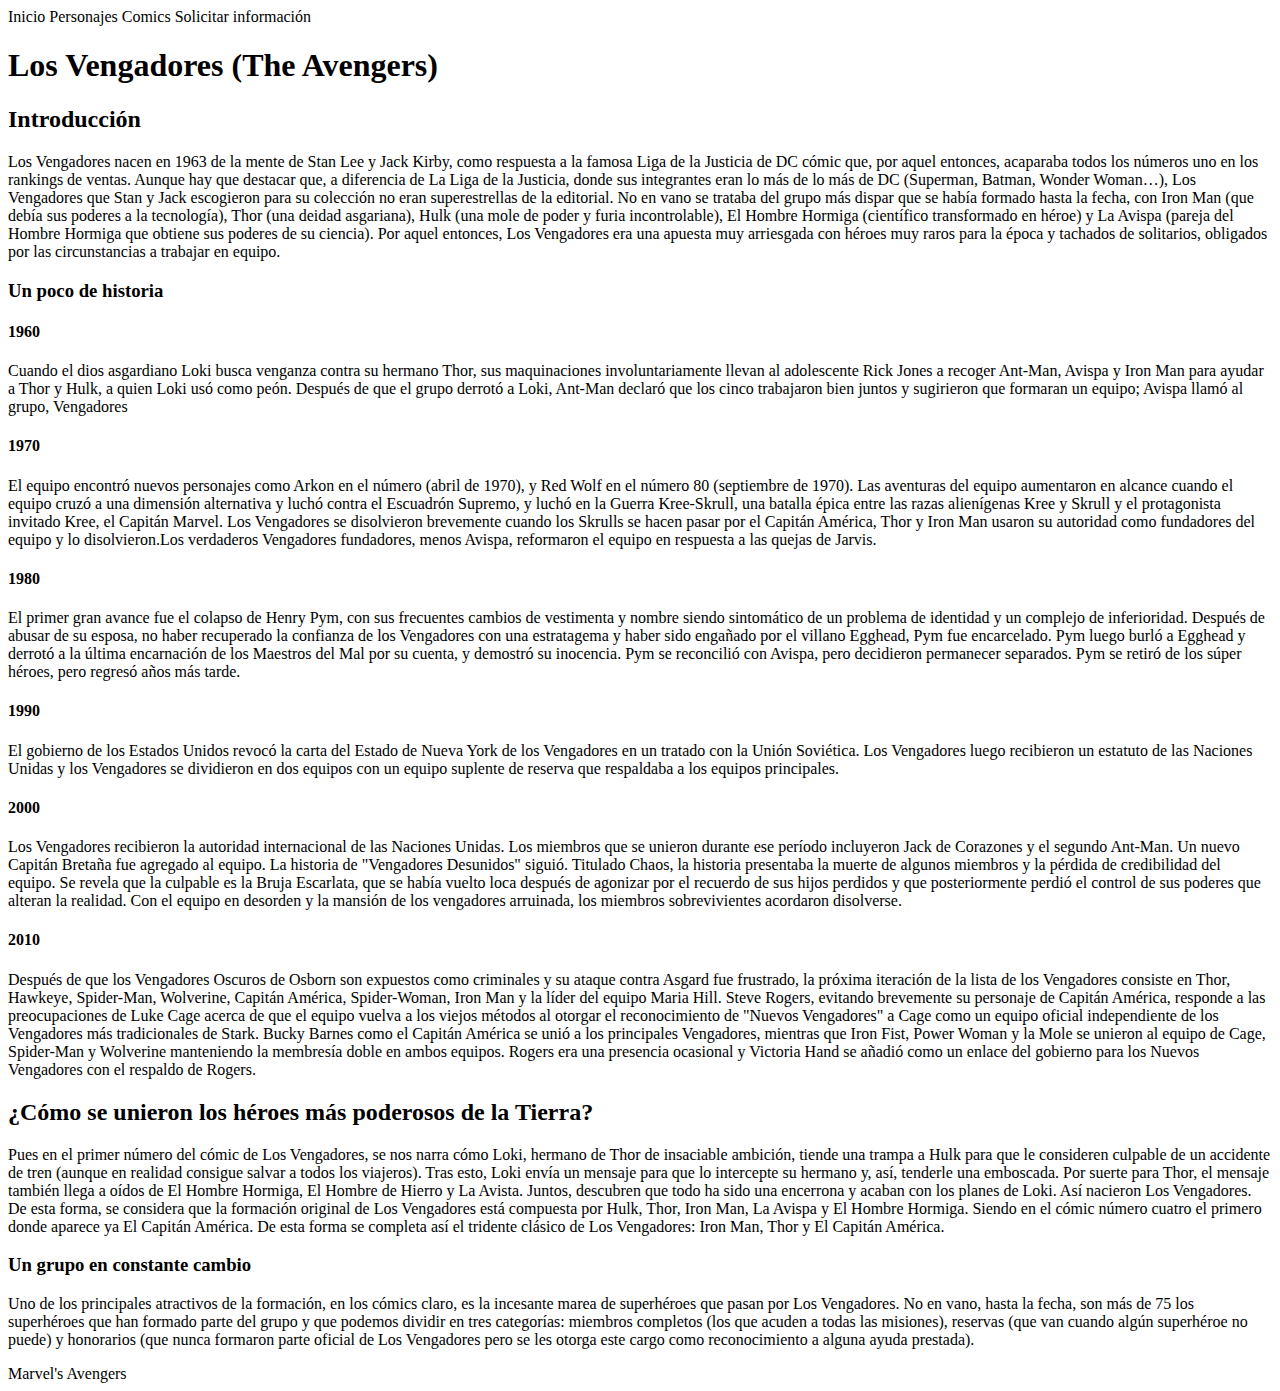
==== avengers.html @ 209d063d "version 1.1" ====
<!DOCTYPE html>
<html lang="es">
<head>
    <meta charset="UTF-8">
    <meta http-equiv="X-UA-Compatible" content="IE=edge">
    <meta name="viewport" content="width=device-width, initial-scale=1.0">
    <title>Avengers</title>
</head>
<body>
    
    <header>
        <nav>
            Inicio
            Personajes
            Comics
            Solicitar información
        </nav>

    </header>
    <main>
        <h1>Los Vengadores (The Avengers)</h1>
        <section>
            <h2>Introducción</h2>
                <p>
                Los Vengadores nacen en 1963 de la mente de Stan Lee y Jack Kirby, como respuesta a la famosa Liga de la Justicia de DC cómic que, por aquel entonces, acaparaba todos los números uno en los rankings de ventas. Aunque hay que destacar que, a diferencia de La Liga de la Justicia, donde sus integrantes eran lo más de lo más de DC (Superman, Batman, Wonder Woman…), Los Vengadores que Stan y Jack escogieron para su colección no eran superestrellas de la editorial.

                No en vano se trataba del grupo más dispar que se había formado hasta la fecha, con Iron Man (que debía sus poderes a la tecnología), Thor (una deidad asgariana), Hulk (una mole de poder y furia incontrolable), El Hombre Hormiga (científico transformado en héroe) y La Avispa (pareja del Hombre Hormiga que obtiene sus poderes de su ciencia). Por aquel entonces, Los Vengadores era una apuesta muy arriesgada con héroes muy raros para la época y tachados de solitarios, obligados por las circunstancias a trabajar en equipo.

              </p>

        </section>
        <section>
            <h3>Un poco de historia</h3>
            <article>
                <h4>1960</h4>
                <p>
                    Cuando el dios asgardiano Loki busca venganza contra su hermano Thor, sus maquinaciones involuntariamente llevan al adolescente Rick Jones a recoger Ant-Man, Avispa y Iron Man para ayudar a Thor y Hulk, a quien Loki usó como peón. Después de que el grupo derrotó a Loki, Ant-Man declaró que los cinco trabajaron bien juntos y sugirieron que formaran un equipo; Avispa llamó al grupo, Vengadores
                </p>
            </article>
            <article>
                <h4>1970</h4>
                <p>
                    El equipo encontró nuevos personajes como Arkon en el número (abril de 1970), y Red Wolf en el número 80 (septiembre de 1970). Las aventuras del equipo aumentaron en alcance cuando el equipo cruzó a una dimensión alternativa y luchó contra el Escuadrón Supremo, y luchó en la Guerra Kree-Skrull, una batalla épica entre las razas alienígenas Kree y Skrull y el protagonista invitado Kree, el Capitán Marvel. Los Vengadores se disolvieron brevemente cuando los Skrulls se hacen pasar por el Capitán América, Thor y Iron Man usaron su autoridad como fundadores del equipo y lo disolvieron.Los verdaderos Vengadores fundadores, menos Avispa, reformaron el equipo en respuesta a las quejas de Jarvis.
                </p>
            </article>
            <article>
                <h4>1980</h4>
                <p>
                    El primer gran avance fue el colapso de Henry Pym, con sus frecuentes cambios de vestimenta y nombre siendo sintomático de un problema de identidad y un complejo de inferioridad. Después de abusar de su esposa, no haber recuperado la confianza de los Vengadores con una estratagema y haber sido engañado por el villano Egghead, Pym fue encarcelado. Pym luego burló a Egghead y derrotó a la última encarnación de los Maestros del Mal por su cuenta, y demostró su inocencia. Pym se reconcilió con Avispa, pero decidieron permanecer separados. Pym se retiró de los súper héroes, pero regresó años más tarde.
                </p>
            </article>
            <article>
                <h4>1990</h4>
                <p>
                    El gobierno de los Estados Unidos revocó la carta del Estado de Nueva York de los Vengadores en un tratado con la Unión Soviética. Los Vengadores luego recibieron un estatuto de las Naciones Unidas y los Vengadores se dividieron en dos equipos con un equipo suplente de reserva que respaldaba a los equipos principales.
                </p>
            </article>
            <article>
                <h4>2000</h4>
                <p>
                    Los Vengadores recibieron la autoridad internacional de las Naciones Unidas. Los miembros que se unieron durante ese período incluyeron Jack de Corazones y el segundo Ant-Man. Un nuevo Capitán Bretaña fue agregado al equipo. La historia de "Vengadores Desunidos" siguió. Titulado Chaos, la historia presentaba la muerte de algunos miembros y la pérdida de credibilidad del equipo. Se revela que la culpable es la Bruja Escarlata, que se había vuelto loca después de agonizar por el recuerdo de sus hijos perdidos y que posteriormente perdió el control de sus poderes que alteran la realidad. Con el equipo en desorden y la mansión de los vengadores arruinada, los miembros sobrevivientes acordaron disolverse.
                </p>
            </article>
            <article>
                <h4>2010</h4>
                <p>
                    Después de que los Vengadores Oscuros de Osborn son expuestos como criminales y su ataque contra Asgard fue frustrado, la próxima iteración de la lista de los Vengadores consiste en Thor, Hawkeye, Spider-Man, Wolverine, Capitán América, Spider-Woman, Iron Man y la líder del equipo Maria Hill. Steve Rogers, evitando brevemente su personaje de Capitán América, responde a las preocupaciones de Luke Cage acerca de que el equipo vuelva a los viejos métodos al otorgar el reconocimiento de "Nuevos Vengadores" a Cage como un equipo oficial independiente de los Vengadores más tradicionales de Stark. Bucky Barnes como el Capitán América se unió a los principales Vengadores, mientras que Iron Fist, Power Woman y la Mole se unieron al equipo de Cage, Spider-Man y Wolverine manteniendo la membresía doble en ambos equipos. Rogers era una presencia ocasional y Victoria Hand se añadió como un enlace del gobierno para los Nuevos Vengadores con el respaldo de Rogers.
                </p>
            </article>

        </section>
            <section>
            <article>
                <h2>¿Cómo se unieron los héroes más poderosos de la Tierra?</h2>
                <p>
                    Pues en el primer número del cómic de Los Vengadores, se nos narra cómo Loki, hermano de Thor de insaciable ambición, tiende una trampa a Hulk para que le consideren culpable de un accidente de tren (aunque en realidad consigue salvar a todos los viajeros). Tras esto, Loki envía un mensaje para que lo intercepte su hermano y, así, tenderle una emboscada. Por suerte para Thor, el mensaje también llega a oídos de El Hombre Hormiga, El Hombre de Hierro y La Avista. Juntos, descubren que todo ha sido una encerrona y acaban con los planes de Loki. Así nacieron Los Vengadores.

                    De esta forma, se considera que la formación original de Los Vengadores está compuesta por Hulk, Thor, Iron Man, La Avispa y El Hombre Hormiga. Siendo en el cómic número cuatro el primero donde aparece ya El Capitán América. De esta forma se completa así el tridente clásico de Los Vengadores: Iron Man, Thor y El Capitán América.

                </p>
            </article>
            <article>
                <h3>Un grupo en constante cambio</h3>
                <p>
                    Uno de los principales atractivos de la formación, en los cómics claro, es la incesante marea de superhéroes que pasan por Los Vengadores. No en vano, hasta la fecha, son más de 75 los superhéroes que han formado parte del grupo y que podemos dividir en tres categorías: miembros completos (los que acuden a todas las misiones), reservas (que van cuando algún superhéroe no puede) y honorarios (que nunca formaron parte oficial de Los Vengadores pero se les otorga este cargo como reconocimiento a alguna ayuda prestada).
                </p>
            </article>
            </section>
        
        

    </main>
    <footer>
        Marvel's Avengers
    </footer>




</body>
</html>
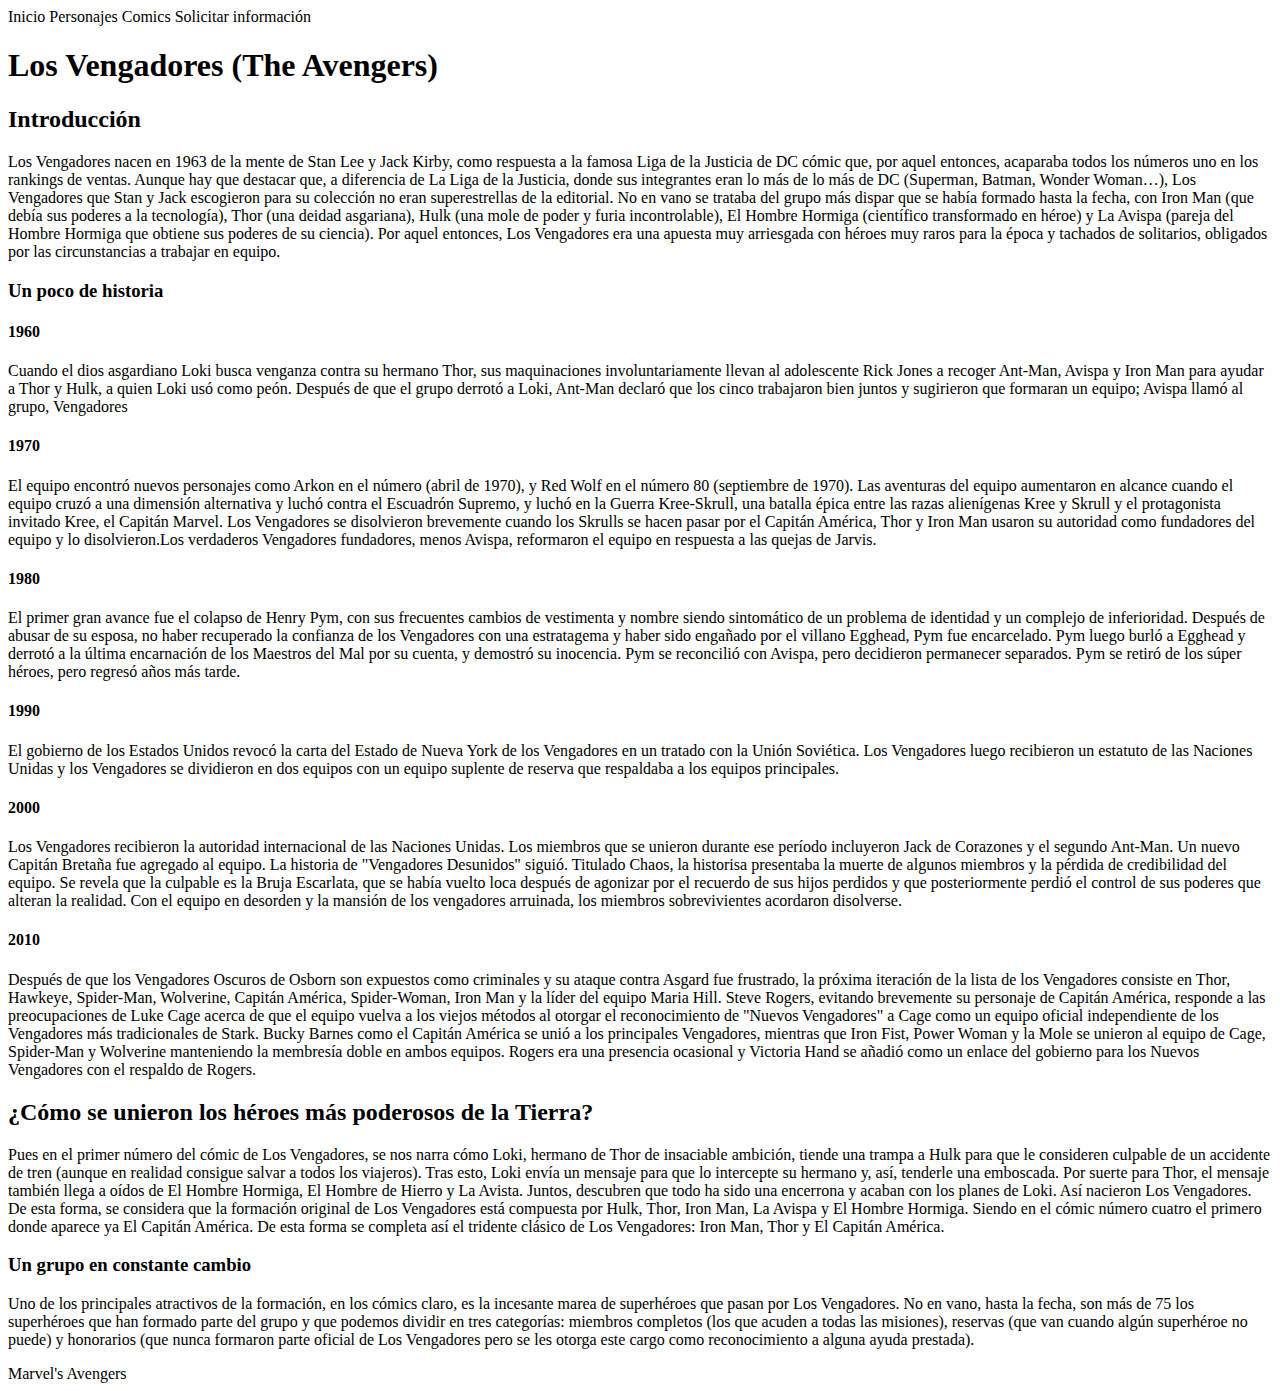
==== commit 0ac7e3ca: "version 2" ====
--- a/avengers.html
+++ b/avengers.html
@@ -58,7 +58,7 @@
             <article>
                 <h4>2000</h4>
                 <p>
-                    Los Vengadores recibieron la autoridad internacional de las Naciones Unidas. Los miembros que se unieron durante ese período incluyeron Jack de Corazones y el segundo Ant-Man. Un nuevo Capitán Bretaña fue agregado al equipo. La historia de "Vengadores Desunidos" siguió. Titulado Chaos, la historia presentaba la muerte de algunos miembros y la pérdida de credibilidad del equipo. Se revela que la culpable es la Bruja Escarlata, que se había vuelto loca después de agonizar por el recuerdo de sus hijos perdidos y que posteriormente perdió el control de sus poderes que alteran la realidad. Con el equipo en desorden y la mansión de los vengadores arruinada, los miembros sobrevivientes acordaron disolverse.
+                    Los Vengadores recibieron la autoridad internacional de las Naciones Unidas. Los miembros que se unieron durante ese período incluyeron Jack de Corazones y el segundo Ant-Man. Un nuevo Capitán Bretaña fue agregado al equipo. La historia de "Vengadores Desunidos" siguió. Titulado Chaos, la historisa presentaba la muerte de algunos miembros y la pérdida de credibilidad del equipo. Se revela que la culpable es la Bruja Escarlata, que se había vuelto loca después de agonizar por el recuerdo de sus hijos perdidos y que posteriormente perdió el control de sus poderes que alteran la realidad. Con el equipo en desorden y la mansión de los vengadores arruinada, los miembros sobrevivientes acordaron disolverse.
                 </p>
             </article>
             <article>
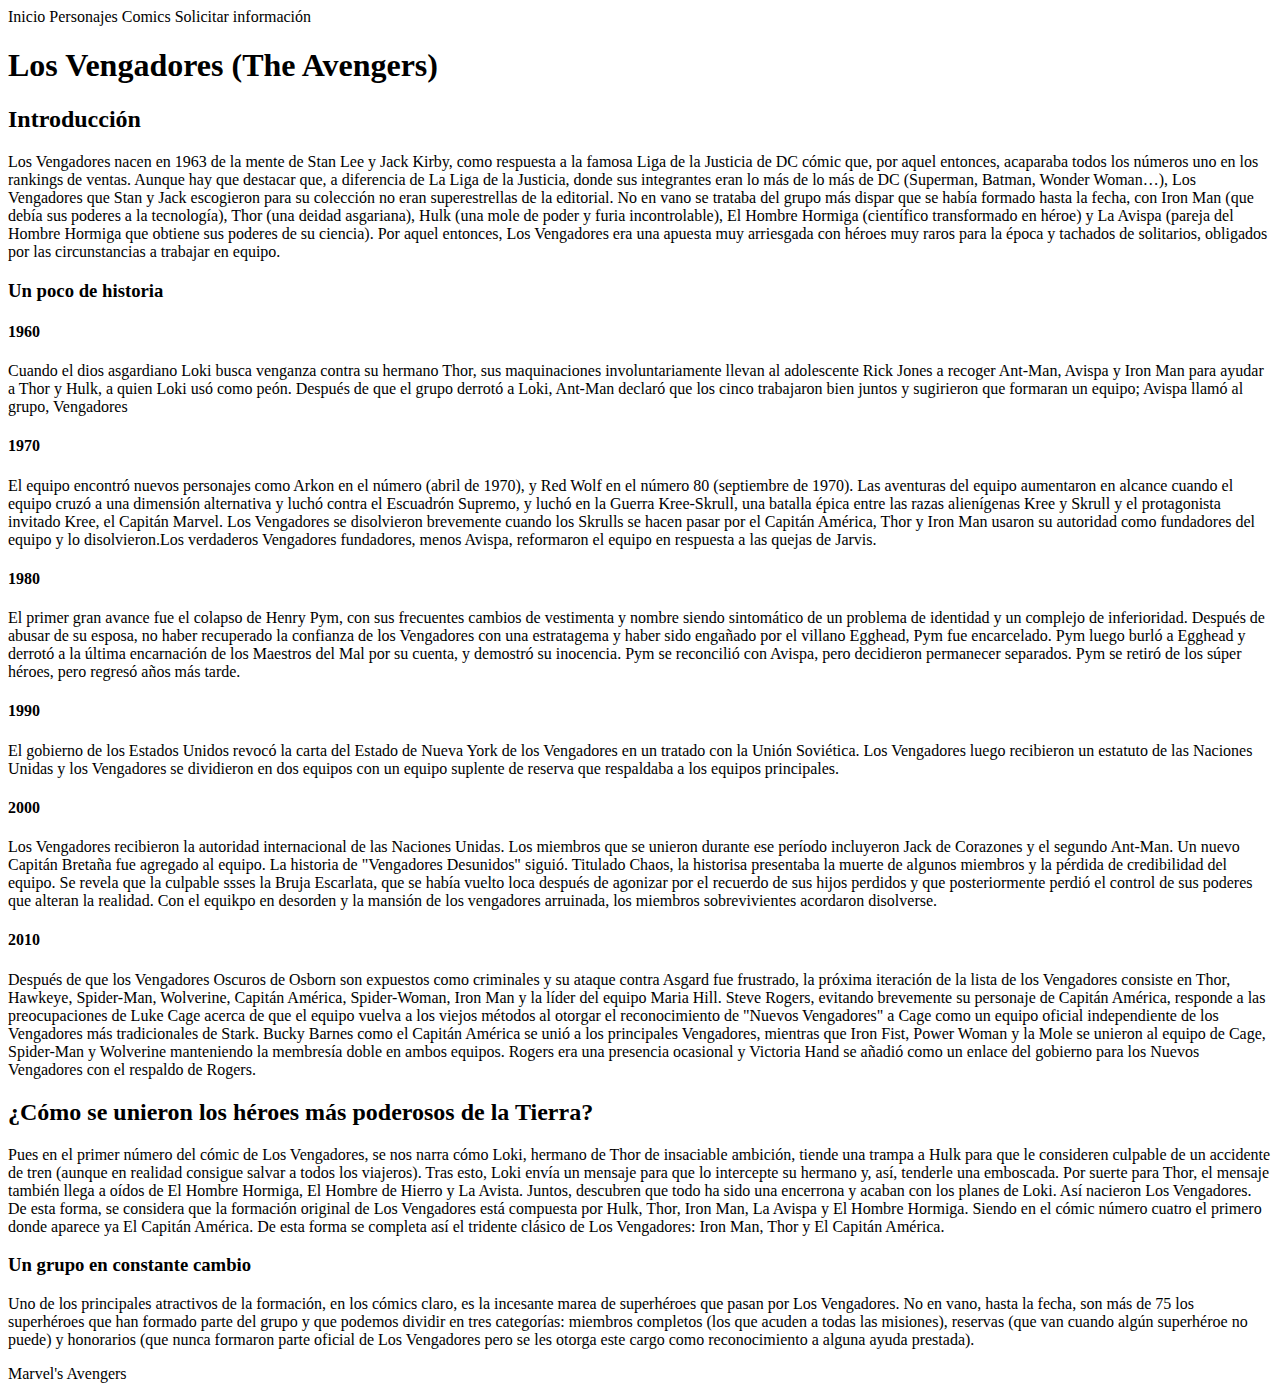
==== commit 7e8a2bf0: "version 2.1" ====
--- a/avengers.html
+++ b/avengers.html
@@ -58,7 +58,7 @@
             <article>
                 <h4>2000</h4>
                 <p>
-                    Los Vengadores recibieron la autoridad internacional de las Naciones Unidas. Los miembros que se unieron durante ese período incluyeron Jack de Corazones y el segundo Ant-Man. Un nuevo Capitán Bretaña fue agregado al equipo. La historia de "Vengadores Desunidos" siguió. Titulado Chaos, la historisa presentaba la muerte de algunos miembros y la pérdida de credibilidad del equipo. Se revela que la culpable es la Bruja Escarlata, que se había vuelto loca después de agonizar por el recuerdo de sus hijos perdidos y que posteriormente perdió el control de sus poderes que alteran la realidad. Con el equipo en desorden y la mansión de los vengadores arruinada, los miembros sobrevivientes acordaron disolverse.
+                    Los Vengadores recibieron la autoridad internacional de las Naciones Unidas. Los miembros que se unieron durante ese período incluyeron Jack de Corazones y el segundo Ant-Man. Un nuevo Capitán Bretaña fue agregado al equipo. La historia de "Vengadores Desunidos" siguió. Titulado Chaos, la historisa presentaba la muerte de algunos miembros y la pérdida de credibilidad del equipo. Se revela que la culpable ssses la Bruja Escarlata, que se había vuelto loca después de agonizar por el recuerdo de sus hijos perdidos y que posteriormente perdió el control de sus poderes que alteran la realidad. Con el equikpo en desorden y la mansión de los vengadores arruinada, los miembros sobrevivientes acordaron disolverse.
                 </p>
             </article>
             <article>
